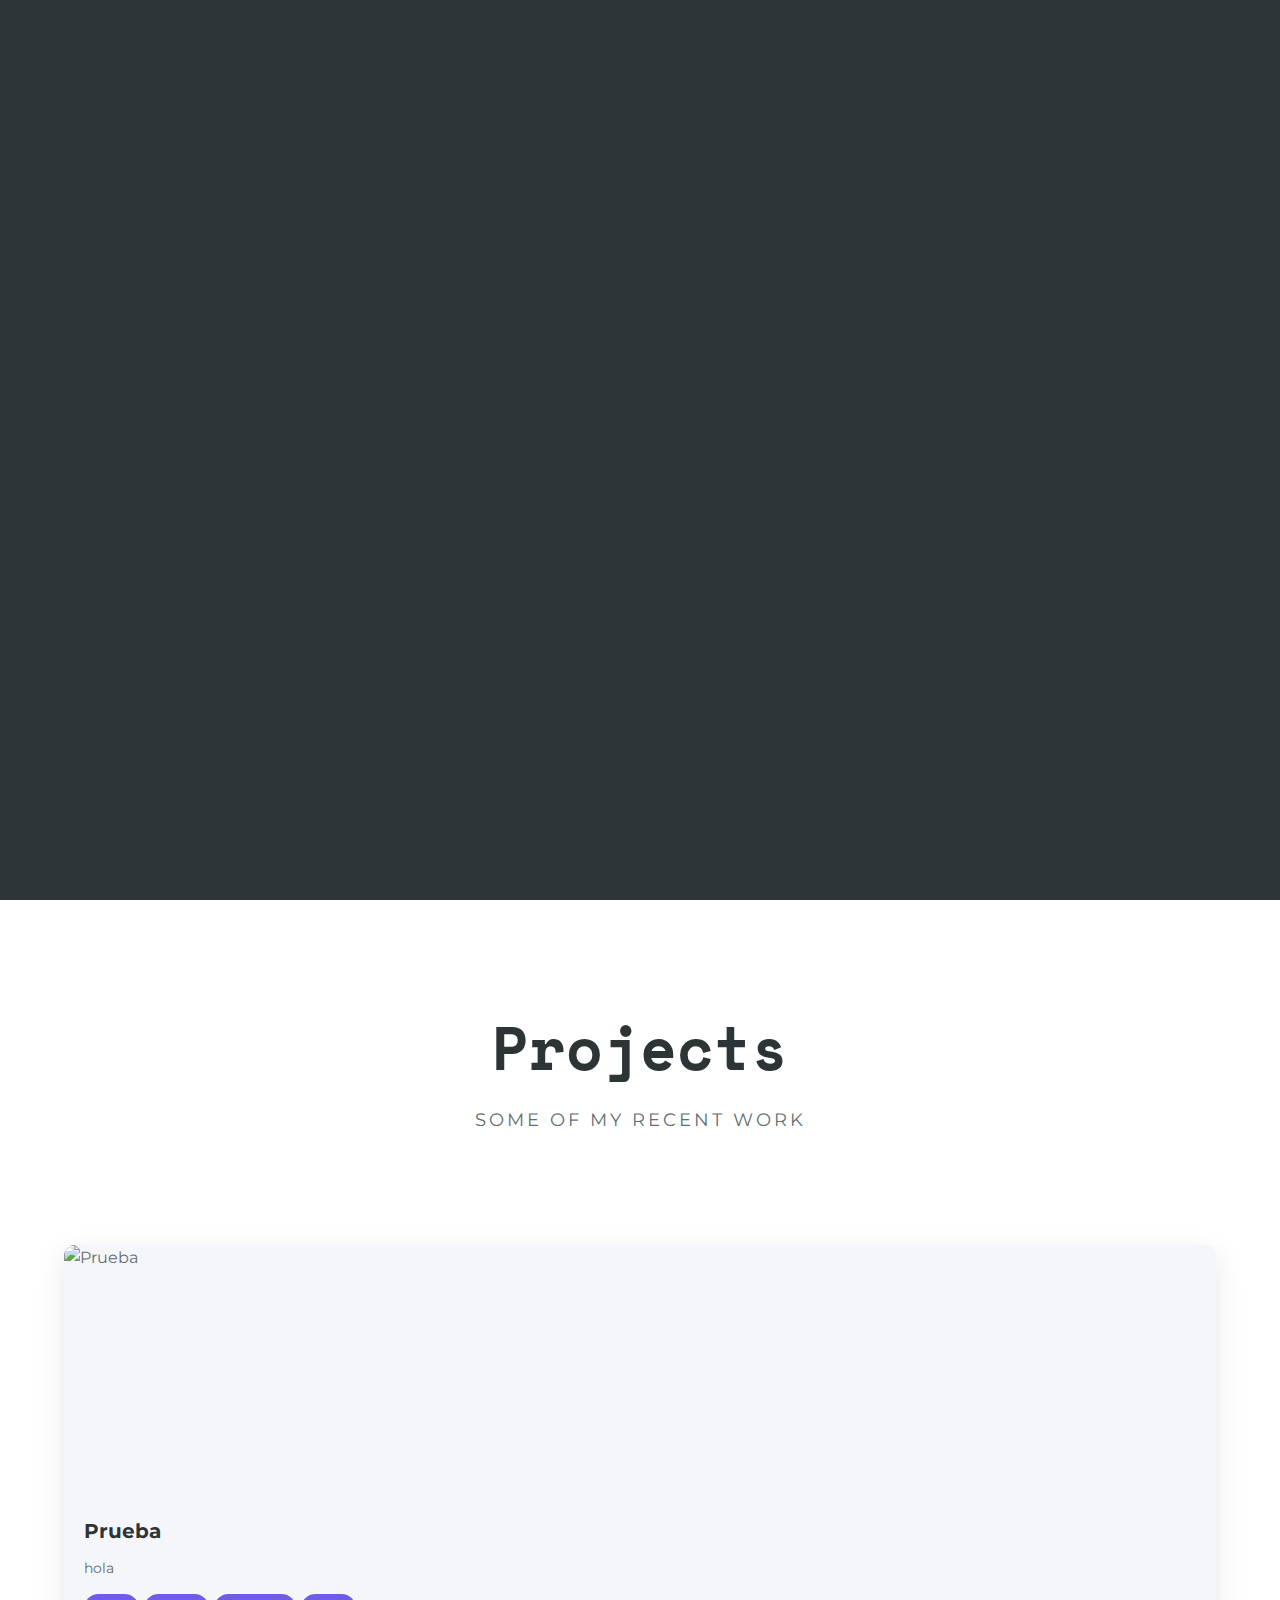
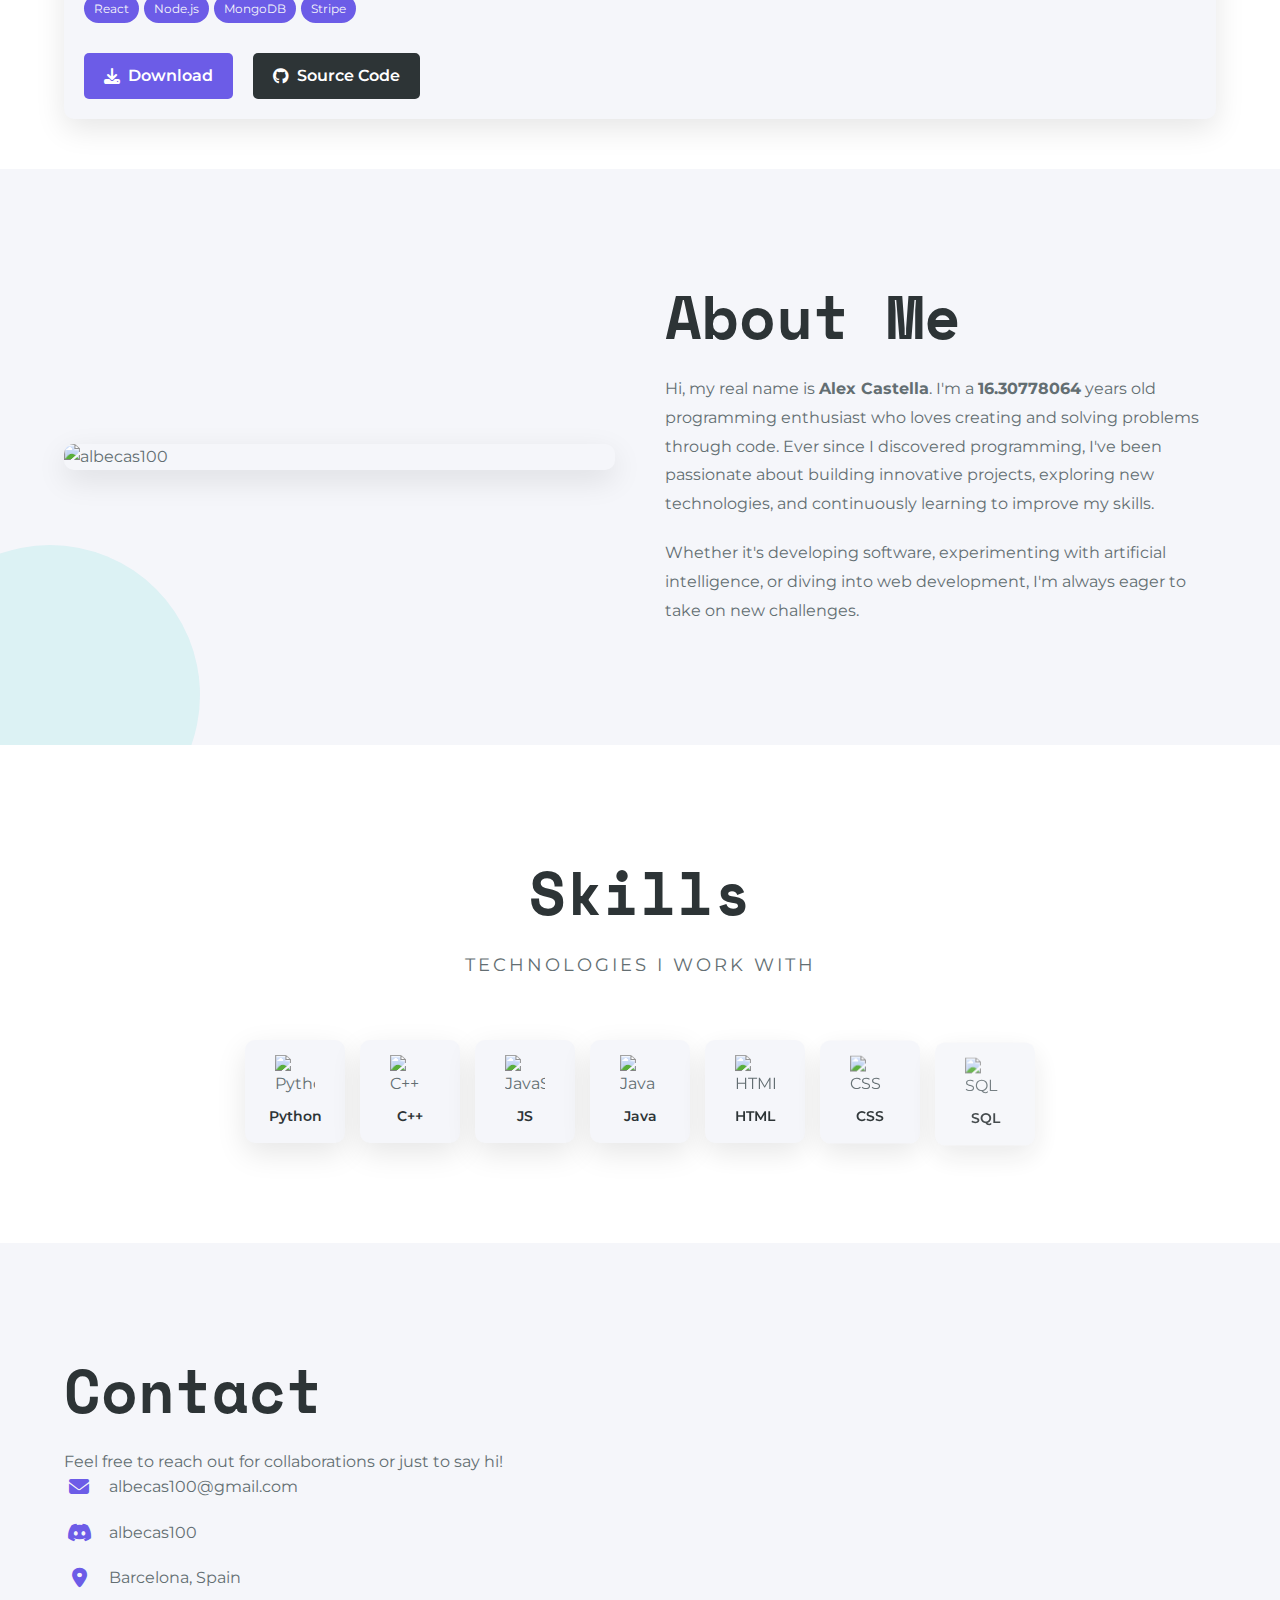
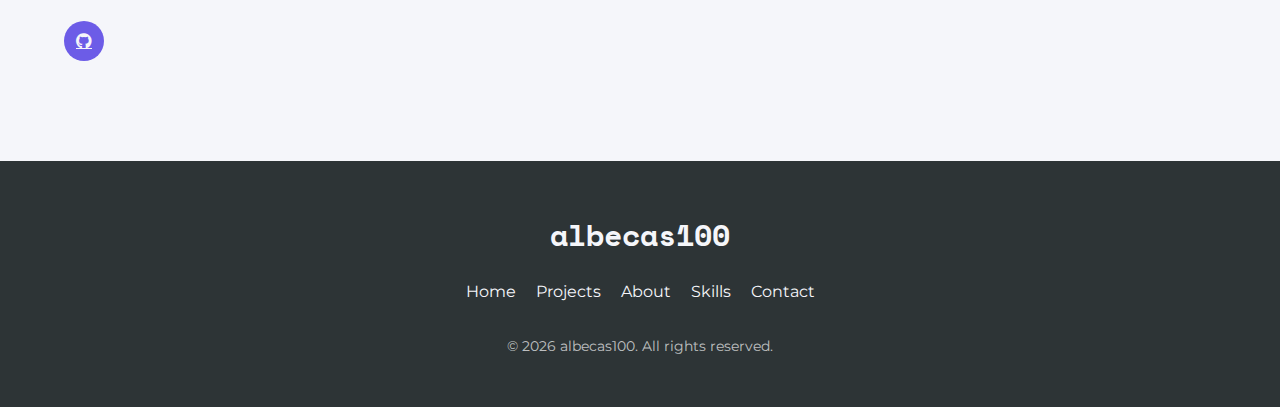
==== index.html @ 6e8a3460 "1" ====
<!DOCTYPE html>
<html lang="es">
<head>
    <meta charset="UTF-8">
    <meta name="viewport" content="width=device-width, initial-scale=1.0">
    <title>albecas100 | Portfolio</title>
    <link rel="stylesheet" href="https://cdnjs.cloudflare.com/ajax/libs/font-awesome/6.4.0/css/all.min.css">
    <link href="https://fonts.googleapis.com/css2?family=Montserrat:wght@300;400;600;700&family=Space+Mono:wght@400;700&display=swap" rel="stylesheet">
    <link rel="stylesheet" href="styles.css">
</head>
<body>

    <!-- Preloader -->
    <div class="preloader">
        <div class="preloader-text">
            <span class="preloader-text-words">L</span>
            <span class="preloader-text-words">O</span>
            <span class="preloader-text-words">A</span>
            <span class="preloader-text-words">D</span>
            <span class="preloader-text-words">I</span>
            <span class="preloader-text-words">N</span>
            <span class="preloader-text-words">G</span>
            <span class="preloader-text-words">.</span>
            <span class="preloader-text-words">.</span>
            <span class="preloader-text-words">.</span>
        </div>
    </div>

    <!-- Navbar -->
    <nav class="navbar">
        <div class="navbar-container">
            <a href="#" class="logo" data-text="albecas100">albecas100</a>
            <div class="menu-toggle">
                <span></span>
                <span></span>
                <span></span>
            </div>
            <ul class="nav-links">
                <li><a href="#home" class="nav-link">Home</a></li>
                <li><a href="#projects" class="nav-link">Projects</a></li>
                <li><a href="#about" class="nav-link">About</a></li>
                <li><a href="#skills" class="nav-link">Skills</a></li>
                <li><a href="#contact" class="nav-link">Contact</a></li>
            </ul>
        </div>
    </nav>

    <!-- Hero Section -->
    <section id="home" class="hero">
        <div class="hero-content">
            <h1 class="hero-title">
                <span class="title-word title-word-1">Hi,</span>
                <span class="title-word title-word-2">I'm</span>
                <span class="title-word title-word-3">albecas100</span>
            </h1>
            <p class="hero-subtitle">Full Stack Developer & Creative Coder</p>
            <div class="hero-scroll">
                <span>Scroll Down</span>
                <div class="scroll-arrow"></div>
            </div>
        </div>
        <div class="hero-shape"></div>
        <canvas id="hero-canvas"></canvas>
    </section>

    <!-- Projects Section -->
    <section id="projects" class="projects">
        <div class="section-header">
            <h2 class="section-title" data-text="Projects">Projects</h2>
            <div class="section-subtitle">Some of my recent work</div>
        </div>
        <div class="projects-grid">
            
        </div>
    </section>

    <!-- About Section -->
    <section id="about" class="about">
        <div class="about-container">
            <div class="about-image">
                <div class="image-wrapper">
                    <div class="image-overlay"></div>
                    <img src="https://cdn.prod.website-files.com/6345207a1b18e581fcf67604/63fe2e386888335276a1763b_Microsoft_Azure.svg.png" alt="albecas100" class="profile-img">
                </div>
            </div>
            <div class="about-content">
                <h2 class="section-title" data-text="About Me">About Me</h2>
                <p class="age-value"></p>
                <p></p>
                <p>Whether it's developing software, experimenting with artificial intelligence, or diving into web development, I'm always eager to take on new challenges.</p>
            </div>
        </div>
        <div class="about-shape"></div>
    </section>

    <!-- Skills Section -->
    <section id="skills" class="skills">
        <div class="section-header">
            <h2 class="section-title" data-text="Skills">Skills</h2>
            <div class="section-subtitle">Technologies I work with</div>
        </div>
        <div class="skills-container">
            <div class="skill-badge" data-url="https://www.python.org/">
                <img src="https://cdn.jsdelivr.net/gh/devicons/devicon/icons/python/python-original.svg" alt="Python">
                <span>Python</span>
            </div>
            <div class="skill-badge" data-url="https://isocpp.org/">
                <img src="https://cdn.jsdelivr.net/gh/devicons/devicon/icons/cplusplus/cplusplus-original.svg" alt="C++">
                <span>C++</span>
            </div>
            <div class="skill-badge" data-url="https://developer.mozilla.org/en-US/docs/Web/JavaScript">
                <img src="https://cdn.jsdelivr.net/gh/devicons/devicon/icons/javascript/javascript-original.svg" alt="JavaScript">
                <span>JS</span>
            </div>
            <div class="skill-badge" data-url="https://www.java.com/">
                <img src="https://cdn.jsdelivr.net/gh/devicons/devicon/icons/java/java-original.svg" alt="Java">
                <span>Java</span>
            </div>
            <div class="skill-badge" data-url="https://developer.mozilla.org/en-US/docs/Web/HTML">
                <img src="https://cdn.jsdelivr.net/gh/devicons/devicon/icons/html5/html5-original.svg" alt="HTML">
                <span>HTML</span>
            </div>
            <div class="skill-badge" data-url="https://developer.mozilla.org/en-US/docs/Web/CSS">
                <img src="https://cdn.jsdelivr.net/gh/devicons/devicon/icons/css3/css3-original.svg" alt="CSS">
                <span>CSS</span>
            </div>
            <div class="skill-badge" data-url="https://www.mysql.com/">
                <img src="https://cdn.jsdelivr.net/gh/devicons/devicon/icons/mysql/mysql-original.svg" alt="SQL">
                <span>SQL</span>
            </div>
        </div>
    </section>

    <!-- Contact Section -->
    <section id="contact" class="contact">
        <div class="contact-container">
            <div class="contact-info">
                <h2 class="section-title" data-text="Contact">Contact</h2>
                <p>Feel free to reach out for collaborations or just to say hi!</p>
                <div class="info-item">
                    <i class="fas fa-envelope"></i>
                    <span>albecas100@gmail.com</span>
                </div>
                <div class="info-item">
                    <i class="fab fa-discord"></i>
                    <span>albecas100</span>
                </div>
                <div class="info-item">
                    <i class="fas fa-map-marker-alt"></i>
                    <span>Barcelona, Spain</span>
                </div>
                <div class="social-links">
                    <a href="https://github.com/abecas10" target="_blank"><i class="fab fa-github"></i></a>
                </div>
            </div>
        </div>
    </section>

    <!-- Footer -->
    <footer class="footer">
        <div class="footer-content">
            <div class="footer-logo">albecas100</div>
            <div class="footer-links">
                <a href="#home">Home</a>
                <a href="#projects">Projects</a>
                <a href="#about">About</a>
                <a href="#skills">Skills</a>
                <a href="#contact">Contact</a>
            </div>
            <div class="footer-copy">
                &copy; <span id="year"></span> albecas100. All rights reserved.
            </div>
        </div>
    </footer>

    <script src="https://cdnjs.cloudflare.com/ajax/libs/gsap/3.11.4/gsap.min.js"></script>
    <script src="https://cdnjs.cloudflare.com/ajax/libs/gsap/3.11.4/ScrollTrigger.min.js"></script>
    <script src="script.js"></script>
</body>
</html>
---- styles.css ----
:root {
    --primary-color: #6c5ce7;
    --secondary-color: #00cec9;
    --dark-color: #2d3436;
    --light-color: #f5f6fa;
    --accent-color: #fd79a8;
    --text-color: #636e72;
    --bg-color: #ffffff;
    --shadow: 0 10px 30px rgba(0, 0, 0, 0.1);
    --transition: all 0.3s ease;
}

* {
    margin: 0;
    padding: 0;
    box-sizing: border-box;
}

html {
    scroll-behavior: smooth;
    font-size: 62.5%;
}

body {
    font-family: 'Montserrat', sans-serif;
    background-color: var(--bg-color);
    color: var(--text-color);
    overflow-x: hidden;
    line-height: 1.6;
    font-size: 1.6rem;
}


/* Preloader */
.preloader {
    position: fixed;
    top: 0;
    left: 0;
    width: 100%;
    height: 100%;
    background-color: var(--dark-color);
    display: flex;
    justify-content: center;
    align-items: center;
    z-index: 9999;
    transition: opacity 0.5s ease;
}

.preloader-text {
    display: flex;
    font-family: 'Space Mono', monospace;
    font-size: 4rem;
    color: var(--light-color);
}

.preloader-text-words {
    opacity: 0;
    transform: translateY(20px);
    animation: fadeInUp 0.5s forwards;
    animation-delay: calc(0.1s * var(--i));
}

@keyframes fadeInUp {
    to {
        opacity: 1;
        transform: translateY(0);
    }
}

/* Navbar */
.navbar {
    position: fixed;
    top: 0;
    left: 0;
    width: 100%;
    padding: 2rem 5%;
    z-index: 1000;
    transition: var(--transition);
}

.navbar.scrolled {
    background-color: rgba(255, 255, 255, 0.9);
    box-shadow: var(--shadow);
    padding: 1.5rem 5%;
}

.navbar-container {
    display: flex;
    justify-content: space-between;
    align-items: center;
    max-width: 1200px;
    margin: 0 auto;
}

.logo {
    font-family: 'Space Mono', monospace;
    font-size: 2.5rem;
    font-weight: 700;
    color: var(--light-color);
    text-decoration: none;
    position: relative;
    z-index: 1;
}

.logo::before {
    content: attr(data-text);
    position: absolute;
    color: var(--primary-color);
    width: 0;
    overflow: hidden;
    transition: 1s;
    white-space: nowrap;
}

.logo:hover::before {
    width: 100%;
}

.navbar.scrolled .logo {
    color: var(--dark-color);
}

.nav-links {
    display: flex;
    list-style: none;
}

.nav-link {
    color: var(--light-color);
    text-decoration: none;
    margin-left: 3rem;
    font-size: 1.6rem;
    font-weight: 600;
    position: relative;
    transition: var(--transition);
}

.navbar.scrolled .nav-link {
    color: var(--dark-color);
}

.nav-link::after {
    content: '';
    position: absolute;
    bottom: -5px;
    left: 0;
    width: 0;
    height: 2px;
    background-color: var(--primary-color);
    transition: var(--transition);
}

.nav-link:hover::after {
    width: 100%;
}

.menu-toggle {
    display: none;
    flex-direction: column;
    justify-content: space-between;
    width: 30px;
    height: 21px;
    cursor: pointer;
    z-index: 1001;
}

.menu-toggle span {
    display: block;
    width: 100%;
    height: 3px;
    background-color: var(--light-color);
    transition: var(--transition);
}

.navbar.scrolled .menu-toggle span {
    background-color: var(--dark-color);
}

/* Hero Section */
.hero {
    position: relative;
    height: 100vh;
    display: flex;
    align-items: center;
    justify-content: center;
    background-color: var(--dark-color);
    overflow: hidden;
    color: var(--light-color);
}

.hero-content {
    text-align: center;
    z-index: 1;
    padding: 0 5%;
    max-width: 1200px;
    margin: 0 auto;
}

.hero-title {
    font-size: 8rem;
    margin-bottom: 2rem;
    font-family: 'Space Mono', monospace;
    overflow: hidden;
}

.title-word {
    display: inline-block;
    opacity: 0;
    transform: translateY(50px);
}

.hero-subtitle {
    font-size: 2.4rem;
    margin-bottom: 4rem;
    opacity: 0;
    transform: translateY(50px);
}

.hero-scroll {
    position: absolute;
    bottom: 5rem;
    left: 50%;
    transform: translateX(-50%);
    display: flex;
    flex-direction: column;
    align-items: center;
    color: var(--light-color);
    opacity: 0;
}

.hero-scroll span {
    margin-bottom: 1rem;
    font-size: 1.4rem;
    text-transform: uppercase;
    letter-spacing: 2px;
}

.scroll-arrow {
    width: 20px;
    height: 35px;
    border: 2px solid var(--light-color);
    border-radius: 10px;
    position: relative;
}

.scroll-arrow::before {
    content: '';
    position: absolute;
    top: 5px;
    left: 50%;
    transform: translateX(-50%);
    width: 4px;
    height: 8px;
    background-color: var(--light-color);
    border-radius: 2px;
    animation: scrollAnimation 2s infinite;
}

@keyframes scrollAnimation {
    0% {
        transform: translate(-50%, 0);
        opacity: 1;
    }
    50% {
        transform: translate(-50%, 10px);
        opacity: 0.5;
    }
    100% {
        transform: translate(-50%, 0);
        opacity: 1;
    }
}

.hero-shape {
    position: absolute;
    top: 0;
    right: 0;
    width: 50%;
    height: 100%;
    background-color: var(--primary-color);
    clip-path: polygon(30% 0, 100% 0, 100% 100%, 0% 100%);
    opacity: 0.2;
}

#hero-canvas {
    position: absolute;
    top: 0;
    left: 0;
    width: 100%;
    height: 100%;
    z-index: 0;
}

/* Sections Common Styles */
section {
    padding: 10rem 5%;
    position: relative;
}

.section-header {
    text-align: center;
    margin-bottom: 6rem;
}

.section-title {
    font-size: 6rem;
    font-family: 'Space Mono', monospace;
    margin-bottom: 1rem;
    position: relative;
    display: inline-block;
    color: var(--dark-color);
}

.section-title::before {
    content: attr(data-text);
    position: absolute;
    top: 0;
    left: 0;
    width: 0;
    overflow: hidden;
    color: var(--primary-color);
    white-space: nowrap;
    transition: 1s;
}

.section-title:hover::before {
    width: 100%;
}

.section-subtitle {
    font-size: 1.8rem;
    color: var(--text-color);
    text-transform: uppercase;
    letter-spacing: 3px;
}

/* Projects Section */
.projects-grid {
    display: flex;
    flex-direction: column;
    gap: 40px;             
}

.project-card {
    background-color: var(--light-color);
    border-radius: 10px;
    overflow: hidden;
    box-shadow: var(--shadow);
    transition: var(--transition);
    opacity: 0;
    transform: translateY(50px);
}

.project-card:hover {
    transform: translateY(-10px);
}

.project-image {
    height: 250px;
    overflow: hidden;
    position: relative;
}

.project-image img {
    width: 100%;
    height: 100%;
    object-fit: cover;
    transition: transform 0.5s ease;
}

.project-card:hover .project-image img {
    transform: scale(1.1);
}

.project-image-special img {
    width: 100%;     
    height: auto;    
    min-width: 500px;
    display: block;  
}

.project-img-large {
    width: 100%;      
    height: 100%;     
    object-fit: cover;
    min-width: 500px; 
    transition: transform 0.5s ease;
}

.project-img-large:hover {
    transform: scale(1.05);
}

@media (max-width: 768px) {
    .project-img-large {
        min-width: 100%;
    }
}

.project-overlay {
    position: absolute;
    top: 0;
    left: 0;
    width: 100%;
    height: 100%;
    background: linear-gradient(to top, rgba(108, 92, 231, 0.8), transparent);
    display: flex;
    flex-direction: column;
    justify-content: flex-end;
    padding: 2rem;
    opacity: 0;
    transition: var(--transition);
}

.project-card {
    display: block !important;
    opacity: 1 !important;
    visibility: visible !important;
}
/* Estilos para los botones */
.project-buttons {
    display: flex;
    gap: 15px;
    margin-top: 20px;
}

.btn {
    display: inline-flex;
    align-items: center;
    gap: 8px;
    padding: 10px 20px;
    border-radius: 5px;
    text-decoration: none;
    font-weight: 600;
    transition: all 0.3s ease;
}

.btn-download {
    background-color: var(--primary-color);
    color: white;
}

.btn-source {
    background-color: var(--dark-color);
    color: white;
}

.btn:hover {
    transform: translateY(-3px);
    box-shadow: 0 5px 15px rgba(0, 0, 0, 0.2);
}

.project-info {
    padding: 2rem;
}

.project-title {
    font-size: 2rem;
    margin-bottom: 1rem;
    color: var(--dark-color);
}

.project-description {
    font-size: 1.4rem;
    color: var(--text-color);
    margin-bottom: 1.5rem;
}

.project-tags {
    display: flex;
    flex-wrap: wrap;
    gap: 0.5rem;
}

.project-tag {
    background-color: var(--primary-color);
    color: var(--light-color);
    padding: 0.5rem 1rem;
    border-radius: 20px;
    font-size: 1.2rem;
}

.project-links {
    display: flex;
    gap: 1rem;
    margin-top: 1.5rem;
}

.project-link {
    display: inline-flex;
    align-items: center;
    justify-content: center;
    width: 40px;
    height: 40px;
    border-radius: 50%;
    background-color: var(--primary-color);
    color: var(--light-color);
    transition: var(--transition);
}


/* About Section */
.about {
    background-color: var(--light-color);
    overflow: hidden;
    margin-top: 0;
}

.about-container {
    display: flex;
    align-items: center;
    max-width: 1200px;
    margin: 0 auto;
    gap: 5rem;
}

.about-image {
    flex: 1;
    position: relative;
}

.image-wrapper {
    position: relative;
    border-radius: 10px;
    overflow: hidden;
    box-shadow: var(--shadow);
}

.profile-img {
    width: 100%;
    height: auto;
    display: block;
    transition: var(--transition);
}

.image-overlay {
    position: absolute;
    top: 0;
    left: 0;
    width: 100%;
    height: 100%;
    background-color: rgba(108, 92, 231, 0.3);
    opacity: 0;
    transition: var(--transition);
}

.about-image:hover .image-overlay {
    opacity: 1;
}

.about-image:hover .profile-img {
    transform: scale(1.05);
}

.about-content {
    flex: 1;
}

.about-content p {
    margin-bottom: 2rem;
    font-size: 1.6rem;
    line-height: 1.8;
}

.about-buttons {
    display: flex;
    gap: 2rem;
    margin-top: 3rem;
}

.btn {
    display: inline-block;
    padding: 1.2rem 3rem;
    border-radius: 50px;
    font-size: 1.6rem;
    font-weight: 600;
    text-decoration: none;
    transition: var(--transition);
    cursor: pointer;
}

.btn-primary {
    background-color: var(--primary-color);
    color: var(--light-color);
    box-shadow: 0 5px 15px rgba(108, 92, 231, 0.3);
}

.btn-primary:hover {
    background-color: #5649c4;
    transform: translateY(-3px);
    box-shadow: 0 8px 20px rgba(108, 92, 231, 0.4);
}

.btn-secondary {
    background-color: transparent;
    color: var(--primary-color);
    border: 2px solid var(--primary-color);
}

.btn-secondary:hover {
    background-color: var(--primary-color);
    color: var(--light-color);
    transform: translateY(-3px);
}

.about-shape {
    position: absolute;
    bottom: -100px;
    left: -100px;
    width: 300px;
    height: 300px;
    background-color: var(--secondary-color);
    border-radius: 50%;
    opacity: 0.1;
    z-index: 0;
}

/* Skills Section */
.skills-container {
    display: grid;
    grid-template-columns: repeat(auto-fill, minmax(150px, 1fr));
    gap: 3rem;
    max-width: 1200px;
    margin: 0 auto;
}

.skill-item {
    display: flex;
    flex-direction: column;
    align-items: center;
    padding: 2rem;
    background-color: var(--light-color);
    border-radius: 10px;
    box-shadow: var(--shadow);
    transition: var(--transition);
    opacity: 0;
    transform: translateY(50px);
}

.skill-item:hover {
    transform: translateY(-10px);
}

.skill-icon {
    font-size: 4rem;
    margin-bottom: 1.5rem;
    color: var(--primary-color);
}

.skill-name {
    font-size: 1.6rem;
    font-weight: 600;
    color: var(--dark-color);
}

/* Skills Badges */
.skills-container {
    display: flex;
    flex-wrap: wrap;
    justify-content: center;
    gap: 15px;
    max-width: 800px;
    margin: 0 auto;
}

.skill-badge {
    display: flex;
    flex-direction: column;
    align-items: center;
    background-color: var(--light-color);
    border-radius: 10px;
    padding: 15px;
    box-shadow: var(--shadow);
    transition: var(--transition);
    width: 100px;
    opacity: 0;
    transform: translateY(20px);
}

.skill-badge:hover {
    transform: translateY(-5px);
    box-shadow: 0 15px 30px rgba(0, 0, 0, 0.15);
}

.skill-badge img {
    width: 40px;
    height: 40px;
    margin-bottom: 10px;
    object-fit: contain;
}

.skill-badge span {
    font-size: 1.4rem;
    font-weight: 600;
    color: var(--dark-color);
    text-align: center;
}

.skill-badge {
    cursor: pointer;
    user-select: none;
}

.skill-badge:active {
    transform: translateY(-5px) scale(0.98) !important;
}

/* Contact Section */
.contact {
    background-color: var(--light-color);
}

.contact-container {
    display: flex;
    max-width: 1200px;
    margin: 0 auto;
    gap: 5rem;
}

.contact-info {
    flex: 1;
}

.info-item {
    display: flex;
    align-items: center;
    margin-bottom: 2rem;
}

.info-item i {
    font-size: 2rem;
    color: var(--primary-color);
    margin-right: 1.5rem;
    width: 30px;
    text-align: center;
}

.info-item span {
    font-size: 1.6rem;
    color: var(--text-color);
}

.social-links {
    display: flex;
    gap: 1.5rem;
    margin-top: 3rem;
}

.social-links a {
    display: inline-flex;
    align-items: center;
    justify-content: center;
    width: 40px;
    height: 40px;
    border-radius: 50%;
    background-color: var(--primary-color);
    color: var(--light-color);
    font-size: 1.6rem;
    transition: var(--transition);
}

.social-links a:hover {
    background-color: var(--dark-color);
    transform: translateY(-3px);
}

.contact-form {
    flex: 1;
}

.form-group {
    margin-bottom: 2rem;
}

.form-group input,
.form-group textarea {
    width: 100%;
    padding: 1.5rem;
    border: 1px solid #ddd;
    border-radius: 5px;
    font-family: inherit;
    font-size: 1.6rem;
    transition: var(--transition);
}

.form-group input:focus,
.form-group textarea:focus {
    outline: none;
    border-color: var(--primary-color);
    box-shadow: 0 0 0 3px rgba(108, 92, 231, 0.2);
}

.form-group textarea {
    min-height: 150px;
    resize: vertical;
}

/* Footer */
.footer {
    background-color: var(--dark-color);
    color: var(--light-color);
    padding: 5rem 0;
    text-align: center;
}

.footer-content {
    max-width: 1200px;
    margin: 0 auto;
    padding: 0 5%;
}

.footer-logo {
    font-family: 'Space Mono', monospace;
    font-size: 3rem;
    font-weight: 700;
    margin-bottom: 2rem;
    color: var(--light-color);
}

.footer-links {
    display: flex;
    justify-content: center;
    flex-wrap: wrap;
    gap: 2rem;
    margin-bottom: 3rem;
}

.footer-links a {
    color: var(--light-color);
    text-decoration: none;
    font-size: 1.6rem;
    transition: var(--transition);
}

.footer-links a:hover {
    color: var(--primary-color);
}

.footer-copy {
    font-size: 1.4rem;
    color: rgba(255, 255, 255, 0.7);
}

/* Animations */
@keyframes float {
    0% {
        transform: translateY(0);
    }
    50% {
        transform: translateY(-10px);
    }
    100% {
        transform: translateY(0);
    }
}

/* Responsive Styles */
@media (max-width: 992px) {
    .about-container,
    .contact-container {
        flex-direction: column;
    }
    
    .about-image,
    .about-content,
    .contact-info,
    .contact-form {
        flex: none;
        width: 100%;
    }
    
    .hero-title {
        font-size: 6rem;
    }
    
    .section-title {
        font-size: 5rem;
    }
}

@media (max-width: 768px) {
    .menu-toggle {
        display: flex;
    }
    
    .nav-links {
        position: fixed;
        top: 0;
        right: -100%;
        width: 80%;
        height: 100vh;
        background-color: var(--dark-color);
        flex-direction: column;
        align-items: center;
        justify-content: center;
        transition: var(--transition);
        z-index: 1000;
    }
    
    .nav-links.active {
        right: 0;
    }
    
    .nav-link {
        margin: 1.5rem 0;
        font-size: 2rem;
    }
    
    .menu-toggle.active span:nth-child(1) {
        transform: translateY(9px) rotate(45deg);
    }
    
    .menu-toggle.active span:nth-child(2) {
        opacity: 0;
    }
    
    .menu-toggle.active span:nth-child(3) {
        transform: translateY(-9px) rotate(-45deg);
    }
    
    .hero-title {
        font-size: 4.5rem;
    }
    
    .hero-subtitle {
        font-size: 2rem;
    }
    
    .section-title {
        font-size: 4rem;
    }
    
    .projects-grid {
        grid-template-columns: 1fr;
    }
}
/* Estilos para proyecto especial */
.project-card-special {
    display: flex;
    flex-direction: row;
    align-items: center;
    gap: 3rem;
    max-width: 1200px;
    margin: 0 auto;
    background-color: var(--light-color);
    border-radius: 10px;
    overflow: hidden;
    box-shadow: var(--shadow);
    transition: var(--transition);
    opacity: 0;
    transform: translateY(50px);
}

.project-image-special {
    flex: 1;
    min-height: 400px;
    overflow: hidden;
}

.project-image-special img {
    width: 100%;
    height: 100%;
    object-fit: cover;
    transition: transform 0.5s ease;
}

.project-content-special {
    flex: 1;
    padding: 3rem;
}

.project-buttons {
    display: flex;
    gap: 2rem;
    margin-top: 3rem;
}

.btn-download {
    background-color: var(--primary-color);
    color: white;
    padding: 1rem 2rem;
    border-radius: 5px;
    display: inline-flex;
    align-items: center;
    gap: 0.8rem;
}

.btn-source {
    background-color: var(--dark-color);
    color: white;
    padding: 1rem 2rem;
    border-radius: 5px;
    display: inline-flex;
    align-items: center;
    gap: 0.8rem;
}

/* Responsive */
@media (max-width: 768px) {
    .project-card-special {
        flex-direction: column;
    }
    
    .project-image-special {
        min-height: 300px;
        width: 100%;
    }
}

@media (max-width: 576px) {
    .hero-title {
        font-size: 3.5rem;
    }
    
    .section-title {
        font-size: 3.5rem;
    }
    
    .about-buttons {
        flex-direction: column;
        gap: 1.5rem;
    }
    
    .btn {
        width: 100%;
        text-align: center;
    }
}
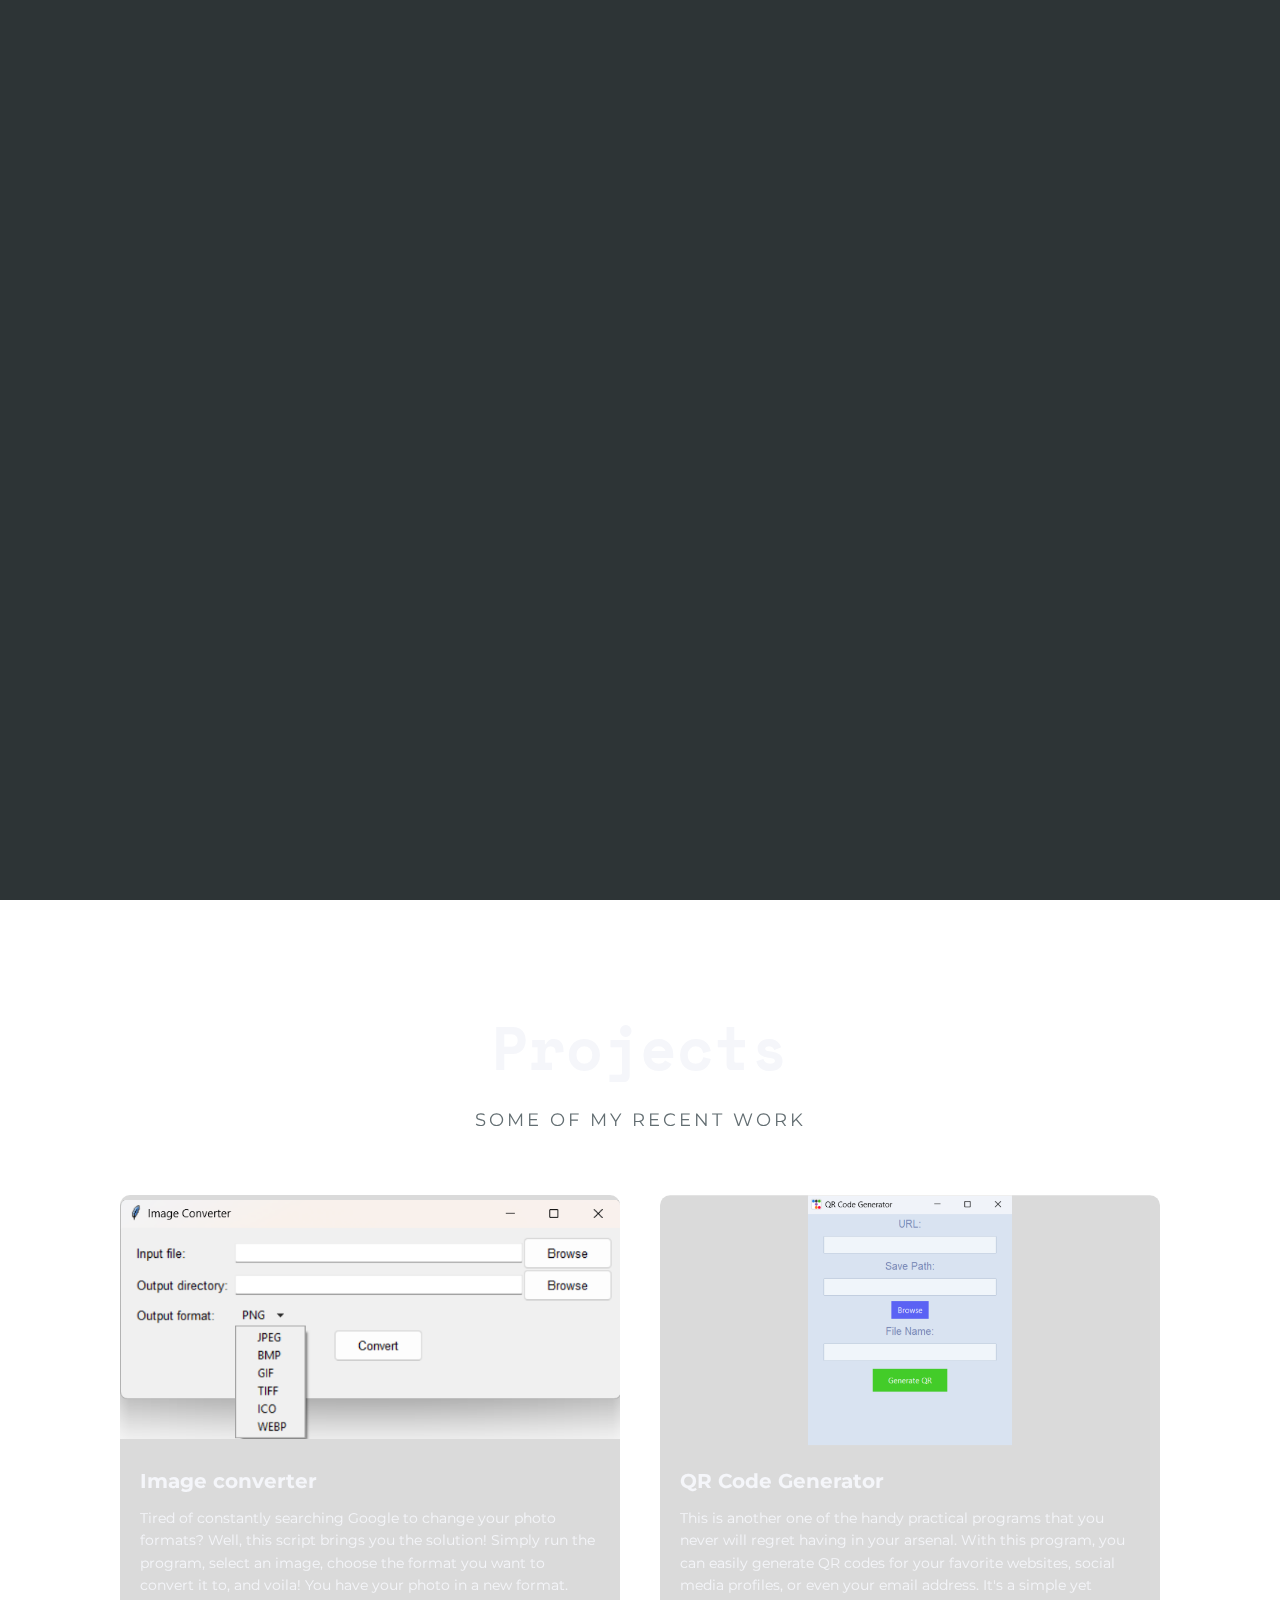
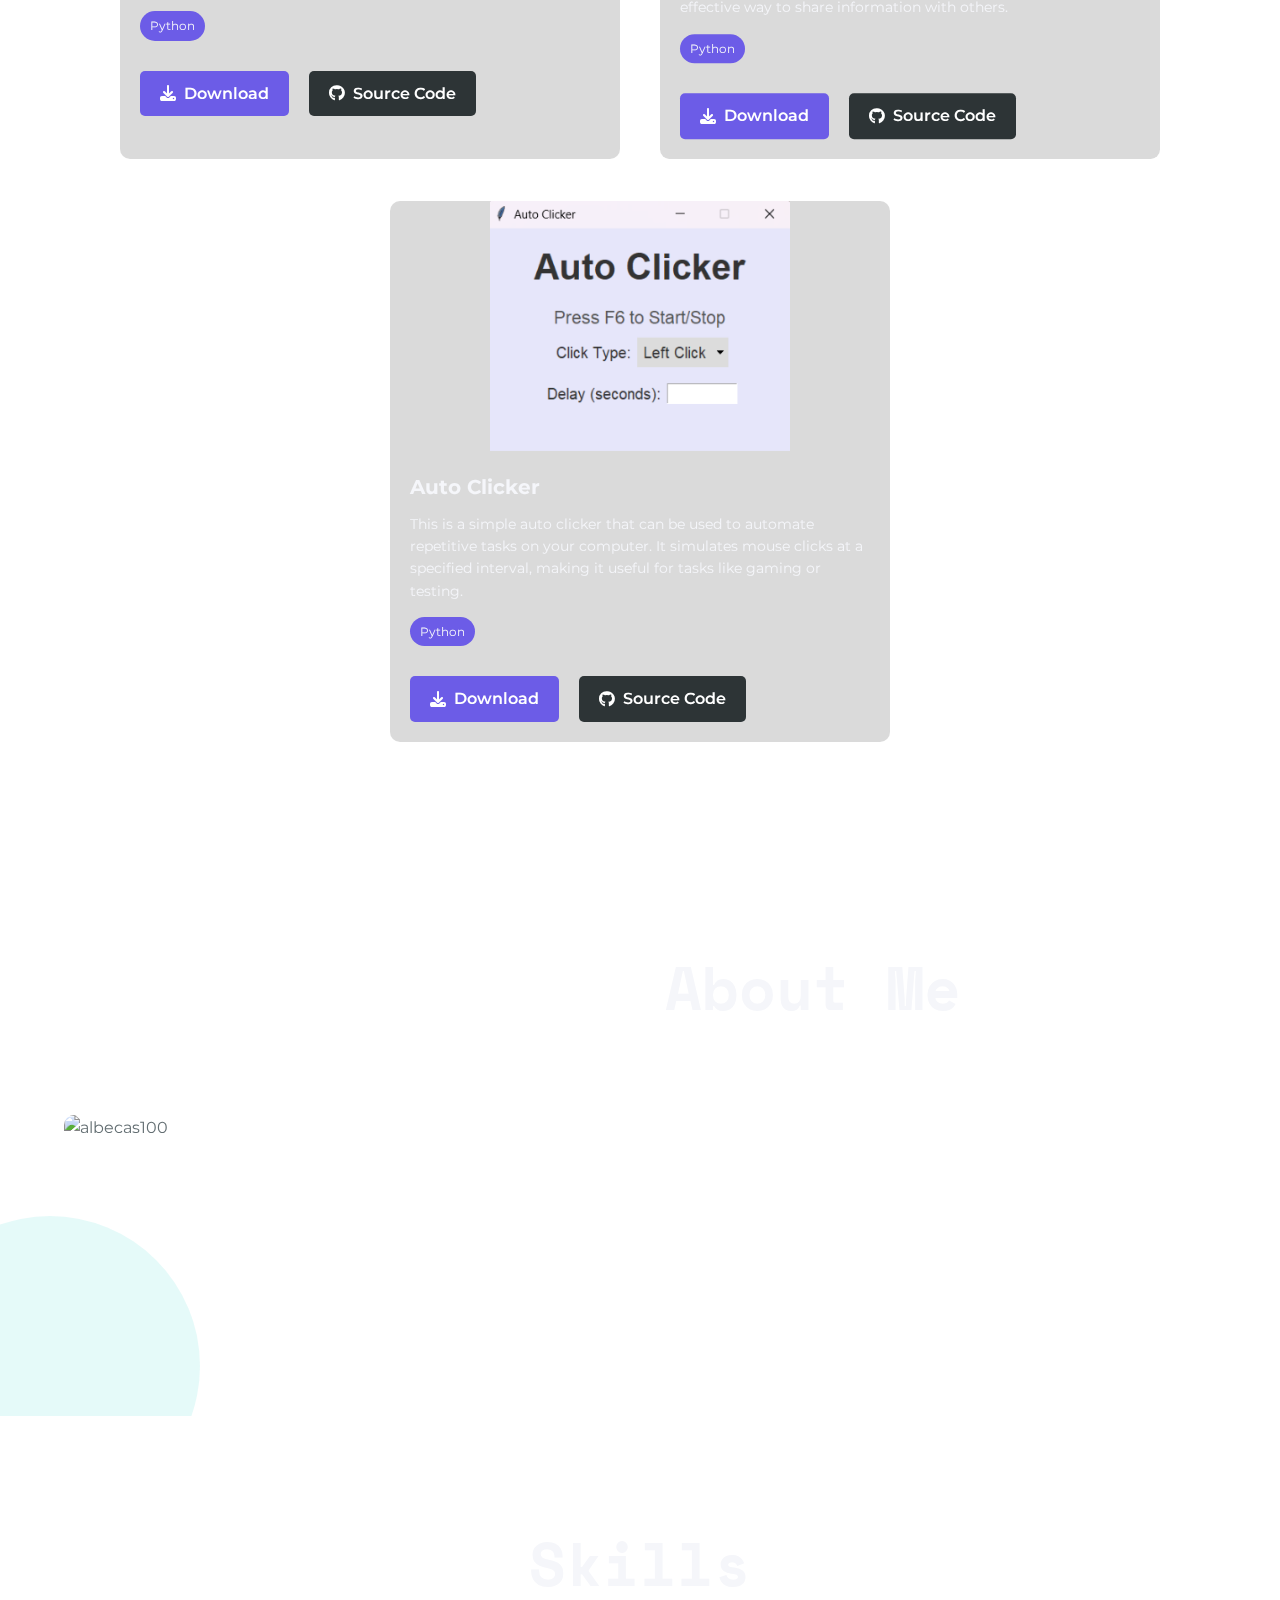
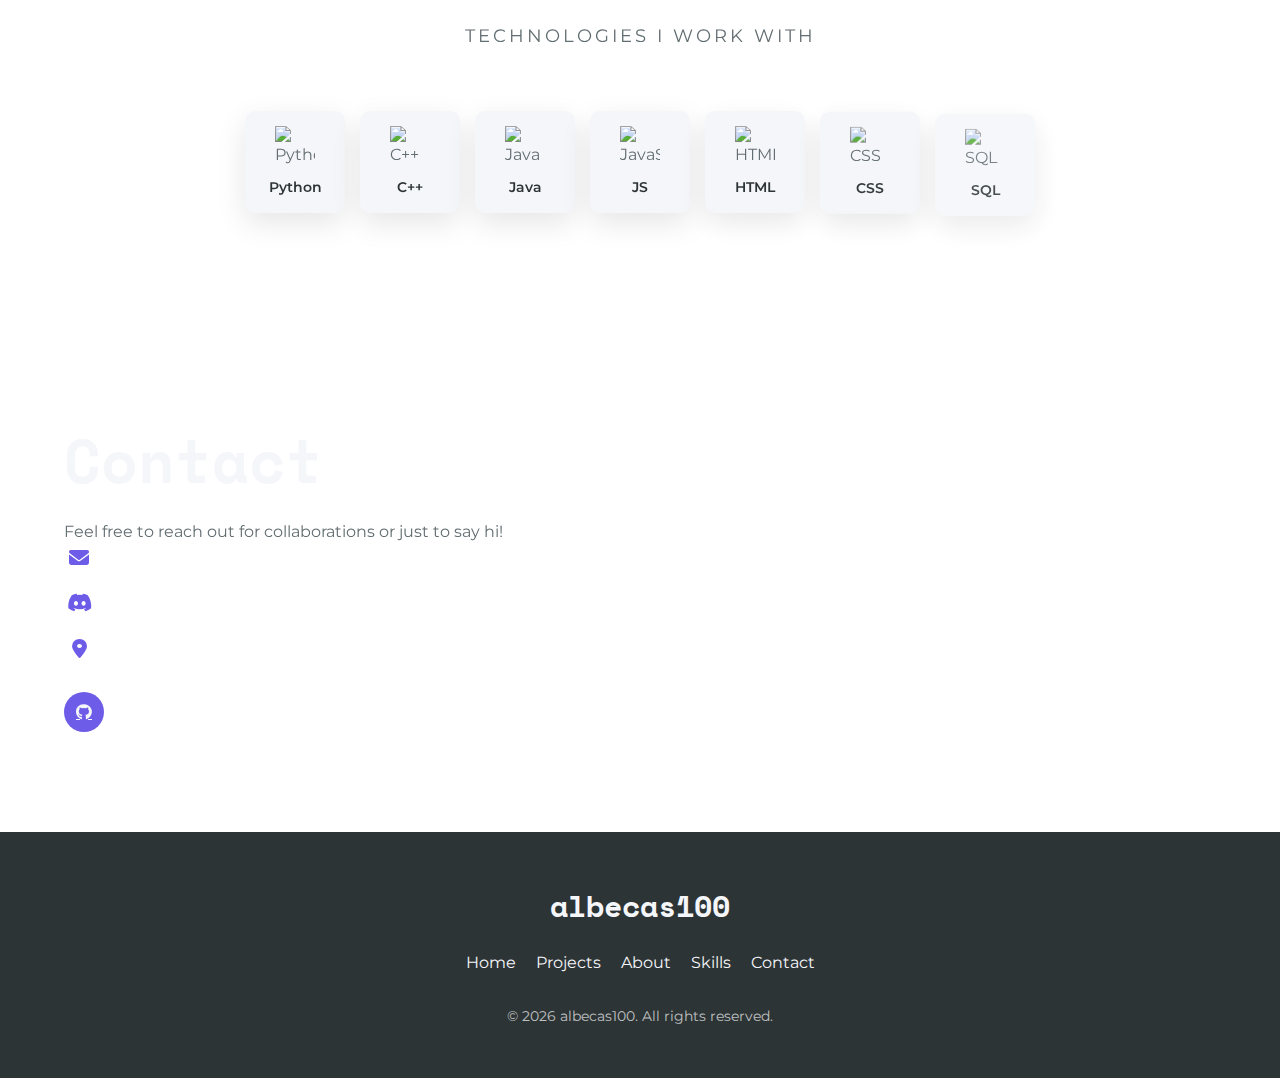
==== commit fc06ac04: "segundaversion modo oscuro" ====
--- a/index.html
+++ b/index.html
@@ -9,6 +9,7 @@
     <link rel="stylesheet" href="styles.css">
 </head>
 <body>
+    <canvas id="particles-bg"></canvas>
 
     <!-- Preloader -->
     <div class="preloader">
@@ -54,13 +55,12 @@
                 <span class="title-word title-word-3">albecas100</span>
             </h1>
             <p class="hero-subtitle">Full Stack Developer & Creative Coder</p>
+            <p class="hero-subtitle2">This is my portfolio, where you can find some of my projects and information about me</p>
             <div class="hero-scroll">
                 <span>Scroll Down</span>
                 <div class="scroll-arrow"></div>
             </div>
         </div>
-        <div class="hero-shape"></div>
-        <canvas id="hero-canvas"></canvas>
     </section>
 
     <!-- Projects Section -->
@@ -108,13 +108,13 @@
                 <img src="https://cdn.jsdelivr.net/gh/devicons/devicon/icons/cplusplus/cplusplus-original.svg" alt="C++">
                 <span>C++</span>
             </div>
+            <div class="skill-badge" data-url="https://www.java.com/">
+                <img src="https://cdn.jsdelivr.net/gh/devicons/devicon/icons/java/java-original.svg" alt="Java">
+                <span>Java</span>
+            </div>
             <div class="skill-badge" data-url="https://developer.mozilla.org/en-US/docs/Web/JavaScript">
                 <img src="https://cdn.jsdelivr.net/gh/devicons/devicon/icons/javascript/javascript-original.svg" alt="JavaScript">
                 <span>JS</span>
-            </div>
-            <div class="skill-badge" data-url="https://www.java.com/">
-                <img src="https://cdn.jsdelivr.net/gh/devicons/devicon/icons/java/java-original.svg" alt="Java">
-                <span>Java</span>
             </div>
             <div class="skill-badge" data-url="https://developer.mozilla.org/en-US/docs/Web/HTML">
                 <img src="https://cdn.jsdelivr.net/gh/devicons/devicon/icons/html5/html5-original.svg" alt="HTML">
--- a/styles.css
+++ b/styles.css
@@ -19,6 +19,7 @@
 html {
     scroll-behavior: smooth;
     font-size: 62.5%;
+    scrollbar-width: none;
 }
 
 body {
@@ -28,6 +29,7 @@
     overflow-x: hidden;
     line-height: 1.6;
     font-size: 1.6rem;
+    scroll-behavior: smooth;
 }
 
 
@@ -79,9 +81,11 @@
 }
 
 .navbar.scrolled {
-    background-color: rgba(255, 255, 255, 0.9);
+    background-color: rgba(59, 59, 59, 0.5);
     box-shadow: var(--shadow);
     padding: 1.5rem 5%;
+    backdrop-filter: blur(10px);
+    opacity: 0.9;
 }
 
 .navbar-container {
@@ -116,10 +120,6 @@
     width: 100%;
 }
 
-.navbar.scrolled .logo {
-    color: var(--dark-color);
-}
-
 .nav-links {
     display: flex;
     list-style: none;
@@ -133,10 +133,6 @@
     font-weight: 600;
     position: relative;
     transition: var(--transition);
-}
-
-.navbar.scrolled .nav-link {
-    color: var(--dark-color);
 }
 
 .nav-link::after {
@@ -146,7 +142,7 @@
     left: 0;
     width: 0;
     height: 2px;
-    background-color: var(--primary-color);
+    background-color: rgb(241, 233, 233);
     transition: var(--transition);
 }
 
@@ -183,9 +179,7 @@
     display: flex;
     align-items: center;
     justify-content: center;
-    background-color: var(--dark-color);
     overflow: hidden;
-    color: var(--light-color);
 }
 
 .hero-content {
@@ -197,7 +191,7 @@
 }
 
 .hero-title {
-    font-size: 8rem;
+    font-size: 9rem;
     margin-bottom: 2rem;
     font-family: 'Space Mono', monospace;
     overflow: hidden;
@@ -207,9 +201,17 @@
     display: inline-block;
     opacity: 0;
     transform: translateY(50px);
+    color: rgb(162, 0, 255);
 }
 
 .hero-subtitle {
+    font-size: 2.4rem;
+    margin-bottom: 4rem;
+    opacity: 0;
+    transform: translateY(50px);
+}
+
+.hero-subtitle2 {
     font-size: 2.4rem;
     margin-bottom: 4rem;
     opacity: 0;
@@ -271,24 +273,15 @@
     }
 }
 
-.hero-shape {
-    position: absolute;
-    top: 0;
-    right: 0;
-    width: 50%;
-    height: 100%;
-    background-color: var(--primary-color);
-    clip-path: polygon(30% 0, 100% 0, 100% 100%, 0% 100%);
-    opacity: 0.2;
-}
-
-#hero-canvas {
-    position: absolute;
+#particles-bg {
+    position: fixed;
     top: 0;
     left: 0;
     width: 100%;
     height: 100%;
-    z-index: 0;
+    z-index: -1; /* Para que quede detrás de todo */
+    pointer-events: none; /* Permite interactuar con elementos encima */
+    background: linear-gradient(135deg, #2d3436 0%, #000000 100%); /* Fondo oscuro para contraste */
 }
 
 /* Sections Common Styles */
@@ -308,7 +301,7 @@
     margin-bottom: 1rem;
     position: relative;
     display: inline-block;
-    color: var(--dark-color);
+    color: var(--light-color);
 }
 
 .section-title::before {
@@ -337,18 +330,18 @@
 /* Projects Section */
 .projects-grid {
     display: flex;
-    flex-direction: column;
-    gap: 40px;             
+    flex-direction: row;
+    gap: 40px;
+    flex-wrap: wrap;
+    justify-content: center;
 }
 
 .project-card {
-    background-color: var(--light-color);
     border-radius: 10px;
     overflow: hidden;
-    box-shadow: var(--shadow);
-    transition: var(--transition);
-    opacity: 0;
-    transform: translateY(50px);
+    opacity: 0.3;
+    background-color: rgba(59, 59, 59, 0.19);
+    backdrop-filter: blur(10px);
 }
 
 .project-card:hover {
@@ -364,7 +357,7 @@
 .project-image img {
     width: 100%;
     height: 100%;
-    object-fit: cover;
+    object-fit: scale-down;
     transition: transform 0.5s ease;
 }
 
@@ -375,7 +368,7 @@
 .project-image-special img {
     width: 100%;     
     height: auto;    
-    min-width: 500px;
+    min-width: auto;
     display: block;  
 }
 
@@ -416,6 +409,7 @@
     display: block !important;
     opacity: 1 !important;
     visibility: visible !important;
+    max-width: 500px;
 }
 /* Estilos para los botones */
 .project-buttons {
@@ -457,12 +451,12 @@
 .project-title {
     font-size: 2rem;
     margin-bottom: 1rem;
-    color: var(--dark-color);
+    color: var(--light-color);
 }
 
 .project-description {
     font-size: 1.4rem;
-    color: var(--text-color);
+    color: var(--light-color);
     margin-bottom: 1.5rem;
 }
 
@@ -481,9 +475,7 @@
 }
 
 .project-links {
-    display: flex;
-    gap: 1rem;
-    margin-top: 1.5rem;
+    display: none;
 }
 
 .project-link {
@@ -501,7 +493,6 @@
 
 /* About Section */
 .about {
-    background-color: var(--light-color);
     overflow: hidden;
     margin-top: 0;
 }
@@ -523,7 +514,6 @@
     position: relative;
     border-radius: 10px;
     overflow: hidden;
-    box-shadow: var(--shadow);
 }
 
 .profile-img {
@@ -560,6 +550,7 @@
     margin-bottom: 2rem;
     font-size: 1.6rem;
     line-height: 1.8;
+    color: var(--bg-color);
 }
 
 .about-buttons {
@@ -674,12 +665,11 @@
     transition: var(--transition);
     width: 100px;
     opacity: 0;
-    transform: translateY(20px);
+    transform: translateY(20px) scale(1);
 }
 
 .skill-badge:hover {
-    transform: translateY(-5px);
-    box-shadow: 0 15px 30px rgba(0, 0, 0, 0.15);
+    transform: translateY(-5px) scale(1.1) !important;
 }
 
 .skill-badge img {
@@ -706,9 +696,7 @@
 }
 
 /* Contact Section */
-.contact {
-    background-color: var(--light-color);
-}
+
 
 .contact-container {
     display: flex;
@@ -737,7 +725,7 @@
 
 .info-item span {
     font-size: 1.6rem;
-    color: var(--text-color);
+    color: var(--bg-color);
 }
 
 .social-links {
@@ -925,6 +913,10 @@
     .hero-subtitle {
         font-size: 2rem;
     }
+
+    .hero-subtitle2 {
+        font-size: 2rem;
+    }
     
     .section-title {
         font-size: 4rem;
@@ -933,40 +925,6 @@
     .projects-grid {
         grid-template-columns: 1fr;
     }
-}
-/* Estilos para proyecto especial */
-.project-card-special {
-    display: flex;
-    flex-direction: row;
-    align-items: center;
-    gap: 3rem;
-    max-width: 1200px;
-    margin: 0 auto;
-    background-color: var(--light-color);
-    border-radius: 10px;
-    overflow: hidden;
-    box-shadow: var(--shadow);
-    transition: var(--transition);
-    opacity: 0;
-    transform: translateY(50px);
-}
-
-.project-image-special {
-    flex: 1;
-    min-height: 400px;
-    overflow: hidden;
-}
-
-.project-image-special img {
-    width: 100%;
-    height: 100%;
-    object-fit: cover;
-    transition: transform 0.5s ease;
-}
-
-.project-content-special {
-    flex: 1;
-    padding: 3rem;
 }
 
 .project-buttons {
@@ -1026,3 +984,23 @@
         text-align: center;
     }
 }
+
+@media (max-width: 380px) {
+    .project-buttons {
+        flex-direction: column;
+        gap: 1.5rem;
+    }
+}
+
+@media (max-width: 1150px) {
+    .projects-grid {
+        flex-direction: column;
+        align-items: center;
+        gap: 2rem;
+    }
+    .project-card {
+        width: 100%;
+        max-width: 1000px;
+    }
+
+}